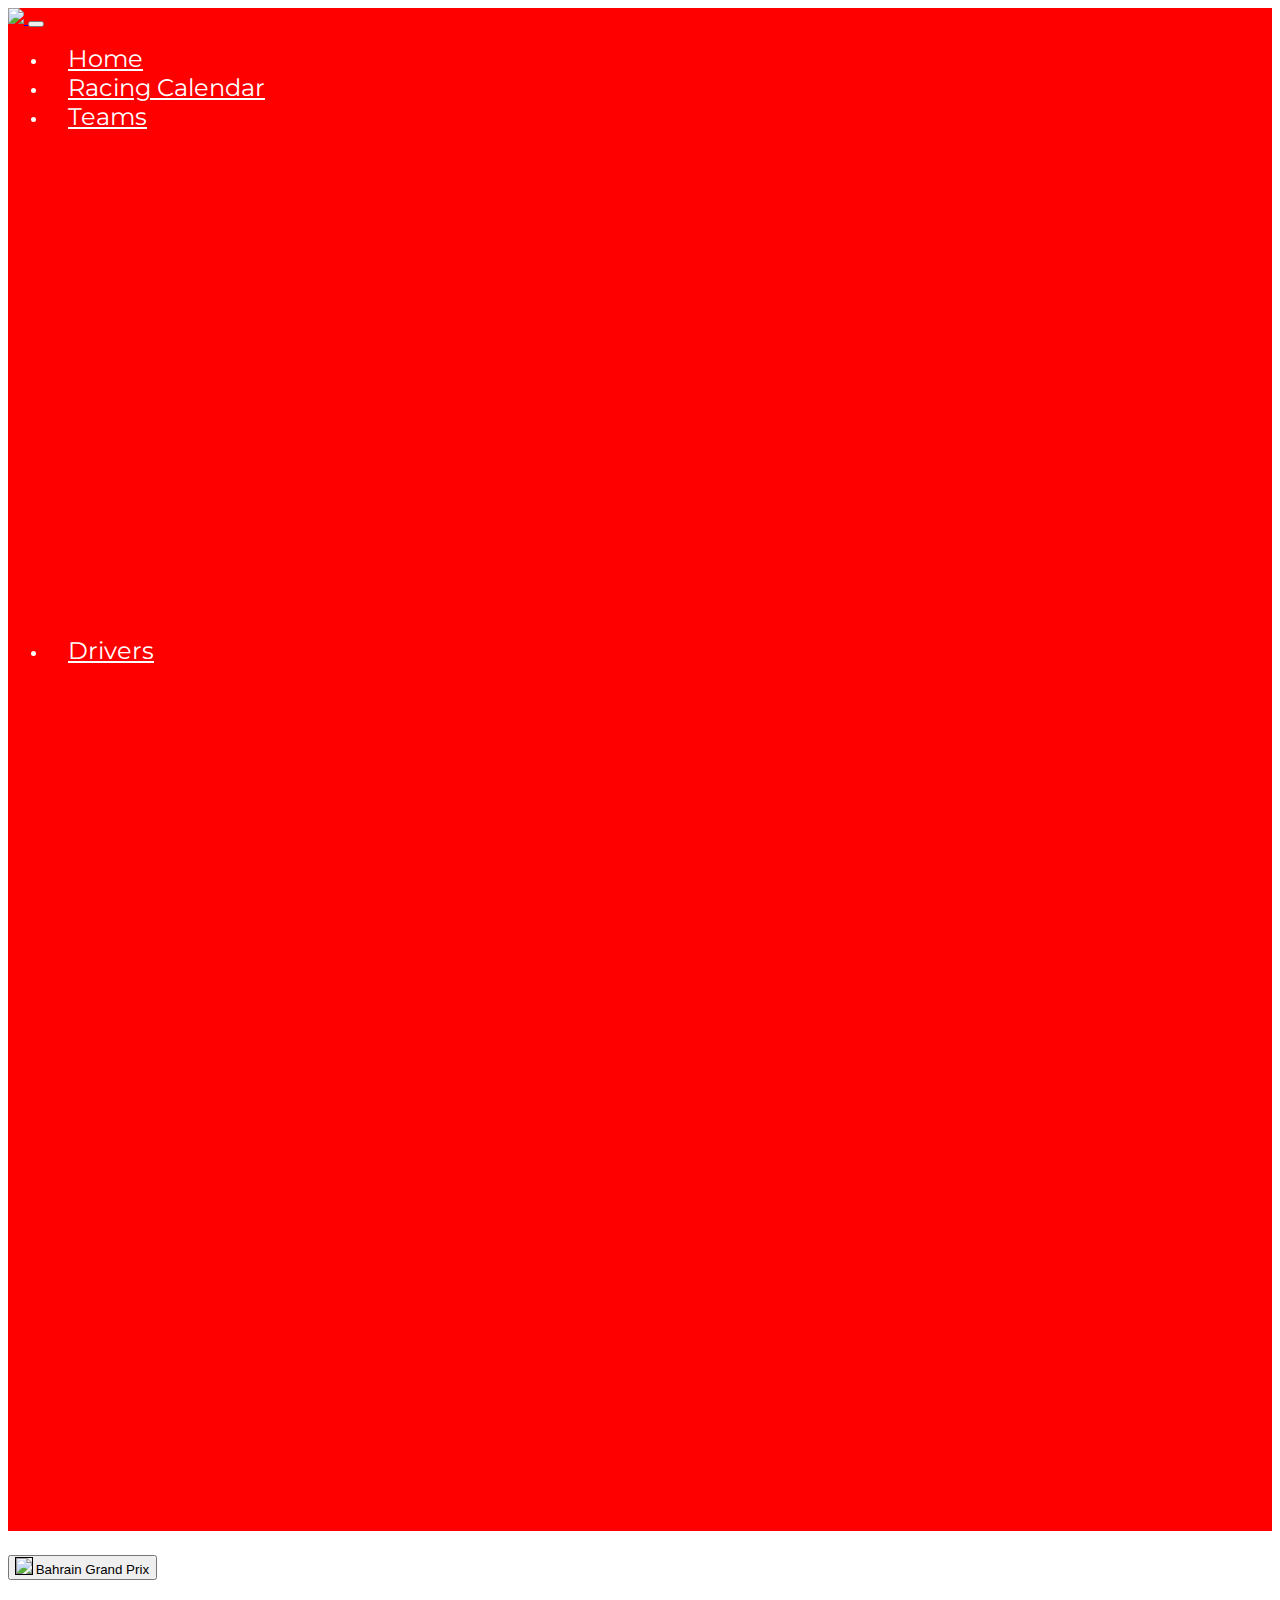
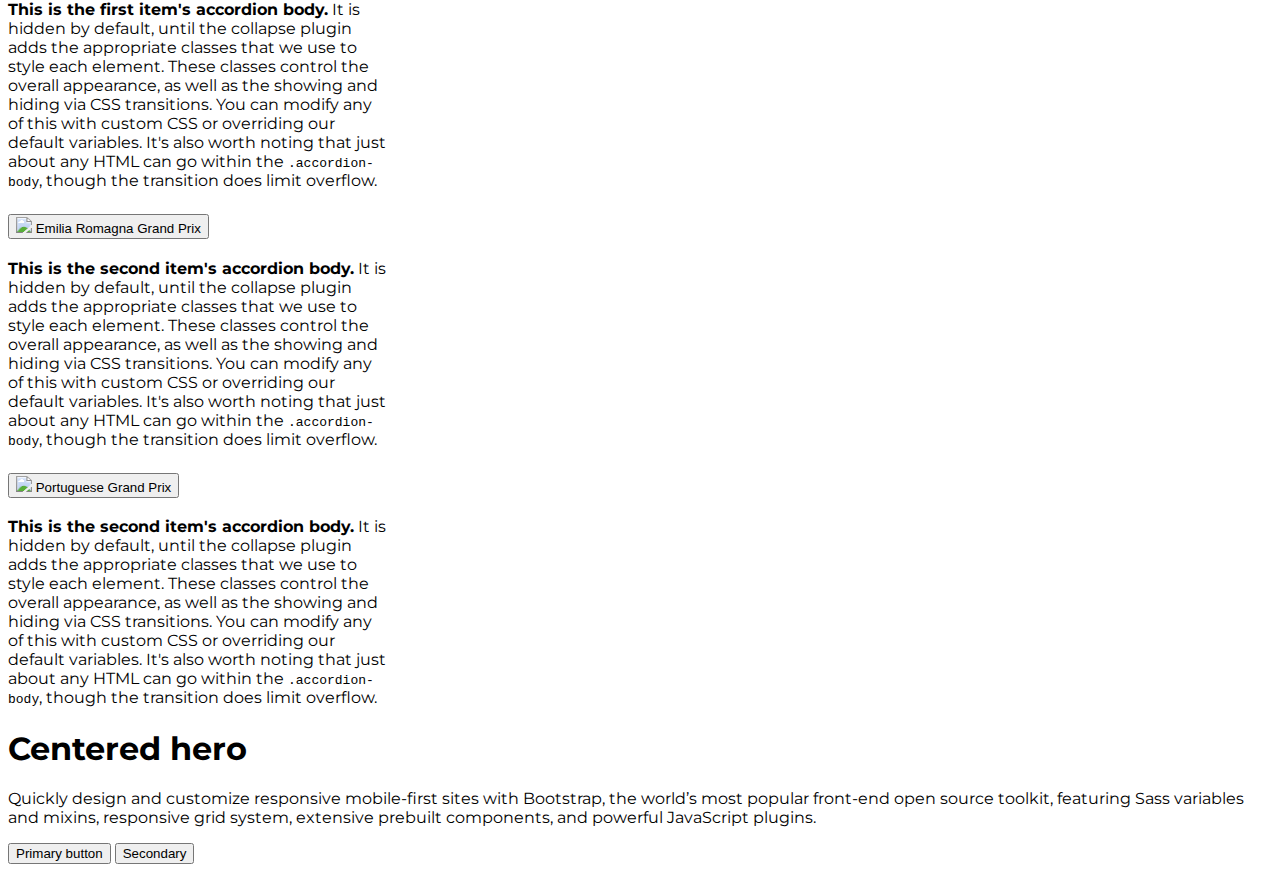
==== index.html @ 0d60bf29 "initial setup" ====
<!DOCTYPE html>
<html lang="en">

<head>
    <!-- Required meta tags -->
    <meta charset="utf-8" />
    <meta name="viewport" content="width=device-width, initial-scale=1" />

    <link rel="stylesheet" href="style.css" />
    <!-- Bootstrap CSS -->
    <link href="https://cdn.jsdelivr.net/npm/bootstrap@5.0.0-beta3/dist/css/bootstrap.min.css" rel="stylesheet"
        integrity="sha384-eOJMYsd53ii+scO/bJGFsiCZc+5NDVN2yr8+0RDqr0Ql0h+rP48ckxlpbzKgwra6" crossorigin="anonymous" />

    <link rel="preconnect" href="https://fonts.gstatic.com">
    <link href="https://fonts.googleapis.com/css2?family=Montserrat:wght@300&display=swap" rel="stylesheet">

    <title>David's F1 Fansite</title>
</head>

<body>
    <nav class="navbar navbar-expand-lg">
        <div class="container-fluid">
            <a class="navbar-brand" href="index.html">
                <img src="https://www.formula1.com/etc/designs/fom-website/images/f1_logo.svg" style="height: 40px" />
            </a>
            <!-- Navbar toggle icon -->
            <button class="navbar-toggler navbar-dark" type="button" data-bs-toggle="collapse"
                data-bs-target="#navbarSupportedContent" aria-controls="navbarSupportedContent" aria-expanded="false"
                aria-label="Toggle navigation">
                <span class="navbar-toggler-icon">
                </span>
            </button>
            <!-- Navbar navigation buttons -->
            <div class="collapse navbar-collapse" id="navbarSupportedContent">
                <ul class="navbar-nav me-auto mb-2 mb-lg-0">
                    <li class="nav-item">
                        <a class="nav-link active" aria-current="page" href="index.html">Home</a>
                    </li>
                    <li class="nav-item">
                        <a class="nav-link" href="calendar.html">Racing Calendar</a>
                    </li>
                    <li class="nav-item dropdown">
                        <a class="nav-link dropdown-toggle" href="#" id="navbarDropdown" role="button"
                            data-bs-toggle="dropdown" aria-expanded="false">
                            Teams
                        </a>
                        <ul class="dropdown-menu" aria-labelledby="navbarDropdown">
                            <li><a class="dropdown-item" style="background-color:aquamarine; font-weight: bold;"
                                    href="#">Mercedes</a></li>
                            <li>
                                <hr class="dropdown-divider">
                            </li>
                            <li><a class="dropdown-item" style="background-color:red; font-weight: bold; color: white;"
                                    href="#">Ferrari</a></li>
                            <li>
                                <hr class="dropdown-divider">
                            </li>
                            <li><a class="dropdown-item" style="background-color:blue; font-weight: bold; color: white;"
                                    href="#">Red Bull</a></li>
                            <li>
                                <hr class="dropdown-divider">
                            </li>
                            <li><a class="dropdown-item"
                                    style="background-color:#004080; font-weight: bold; color: white;"
                                    href="#">AlphaTauri</a></li>
                            <li>
                                <hr class="dropdown-divider">
                            </li>
                            <li><a class="dropdown-item" style="background-color:orange; font-weight: bold;"
                                    href="#">McLaren</a></li>
                            <li>
                                <hr class="dropdown-divider">
                            </li>
                            <li><a class="dropdown-item"
                                    style="background-color:#3f60b9; font-weight: bold; color: white;"
                                    href="#">Alpine</a></li>
                            <li>
                                <hr class="dropdown-divider">
                            </li>
                            <li><a class="dropdown-item" style="background-color:#31acff; font-weight: bold;"
                                    href="#">Williams</a></li>
                            <li>
                                <hr class="dropdown-divider">
                            </li>
                            <li><a class="dropdown-item" style="background-color:#ffffff; font-weight: bold;"
                                    href="#">Haas</a></li>
                            <li>
                                <hr class="dropdown-divider">
                            </li>
                            <li><a class="dropdown-item"
                                    style="background-color:#205020; font-weight: bold; color: white;" href="#">Aston
                                    Martin</a></li>
                            <li>
                                <hr class="dropdown-divider">
                            </li>
                            <li><a class="dropdown-item"
                                    style="background-color:#5f1818; font-weight: bold; color: white;" href="#">Alfa
                                    Romeo</a></li>
                        </ul>
                    </li>
                    <li class="nav-item dropdown">
                        <a class="nav-link dropdown-toggle" href="#" id="navbarDropdown" role="button"
                            data-bs-toggle="dropdown" aria-expanded="false">
                            Drivers
                        </a>
                        <ul class="dropdown-menu" aria-labelledby="navbarDropdown">
                            <li><a class="dropdown-item" style="background-color:aquamarine; font-weight: bold;"
                                    href="#">Lewis Hamilton</a></li>
                            <li>
                            <li><a class="dropdown-item" style="background-color:aquamarine; font-weight: bold;"
                                    href="#">Valtteri Bottas</a></li>
                            <li>
                                <hr class="dropdown-divider">
                            </li>
                            <li><a class="dropdown-item" style="background-color:red; font-weight: bold; color: white;"
                                    href="#">Charles Leclerc</a></li>
                            <li>
                            <li><a class="dropdown-item" style="background-color:red; font-weight: bold; color: white;"
                                    href="#">Carlos Sainz Jr.</a></li>
                            <li>
                                <hr class="dropdown-divider">
                            </li>
                            <li><a class="dropdown-item" style="background-color:blue; font-weight: bold; color: white;"
                                    href="#">Max Verstappen</a></li>
                            <li>
                            <li><a class="dropdown-item" style="background-color:blue; font-weight: bold; color: white;"
                                    href="#">Sergio Perez</a></li>
                            <li>
                                <hr class="dropdown-divider">
                            </li>
                            <li><a class="dropdown-item"
                                    style="background-color:#004080; font-weight: bold; color: white;" href="#">Yuki
                                    Tsunoda</a></li>
                            <li>
                            <li><a class="dropdown-item"
                                    style="background-color:#004080; font-weight: bold; color: white;" href="#">Pierre
                                    Gasly</a></li>
                            <li>
                                <hr class="dropdown-divider">
                            </li>
                            <li><a class="dropdown-item" style="background-color:orange; font-weight: bold;"
                                    href="#">Lando Norris</a></li>
                            <li>
                            <li><a class="dropdown-item" style="background-color:orange; font-weight: bold;"
                                    href="#">Daniel Ricciardo</a></li>
                            <li>
                                <hr class="dropdown-divider">
                            </li>
                            <li><a class="dropdown-item"
                                    style="background-color:#3f60b9; font-weight: bold; color: white;" href="#">Fernando
                                    Alonso</a></li>
                            <li>
                            <li><a class="dropdown-item"
                                    style="background-color:#3f60b9; font-weight: bold; color: white;" href="#">Esteban
                                    Ocon</a></li>
                            <li>
                                <hr class="dropdown-divider">
                            </li>
                            <li><a class="dropdown-item" style="background-color:#31acff; font-weight: bold;"
                                    href="#">George Russell</a></li>
                            <li>
                            <li><a class="dropdown-item" style="background-color:#31acff; font-weight: bold;"
                                    href="#">Nicolas Latifi</a></li>
                            <li>
                                <hr class="dropdown-divider">
                            </li>
                            <li><a class="dropdown-item" style="background-color:#ffffff; font-weight: bold;"
                                    href="#">Mick Schumacher</a></li>
                            <li>
                            <li><a class="dropdown-item" style="background-color:#ffffff; font-weight: bold;"
                                    href="#">Nikita Mazepin</a></li>
                            <li>
                                <hr class="dropdown-divider">
                            </li>
                            <li><a class="dropdown-item"
                                    style="background-color:#205020; font-weight: bold; color: white;"
                                    href="#">Sebastian Vettel</a></li>
                            <li>
                            <li><a class="dropdown-item"
                                    style="background-color:#205020; font-weight: bold; color: white;" href="#">Lance
                                    Stroll</a></li>
                            <li>
                                <hr class="dropdown-divider">
                            </li>
                            <li><a class="dropdown-item"
                                    style="background-color:#5f1818; font-weight: bold; color: white;" href="#">Kimi
                                    Raikkonen</a></li>
                            <li><a class="dropdown-item"
                                    style="background-color:#5f1818; font-weight: bold; color: white;" href="#">Antonio
                                    Giovinazzi</a></li>
                        </ul>
                    </li>
                </ul>
            </div>
        </div>
    </nav>

    <div class="px-4 py-5 my-5 text-center">
        <div class="container-sm" style="width: 30%;">
            <div class="accordion" id="accordionExample">
                <div class="accordion-item">
                    <h2 class="accordion-header" id="headingOne">
                        <button class="accordion-button" type="button" data-bs-toggle="collapse"
                            data-bs-target="#collapseOne" aria-expanded="true" aria-controls="collapseOne">
                            <img src="https://cdn-1.motorsport.com/static/img/cf/bh-2.svg"
                                style="height: 30px; outline: black solid 1px;">
                            Bahrain Grand Prix
                        </button>
                    </h2>
                    <div id="collapseOne" class="accordion-collapse collapse show" aria-labelledby="headingOne"
                        data-bs-parent="#accordionExample">
                        <div class="accordion-body">
                            <strong>This is the first item's accordion body.</strong> It is hidden by default, until the
                            collapse plugin adds the appropriate classes that we use to style each element. These
                            classes control the overall appearance, as well as the showing and hiding via CSS
                            transitions. You can modify any of this with custom CSS or overriding our default variables.
                            It's also worth noting that just about any HTML can go within the
                            <code>.accordion-body</code>, though the transition does limit overflow.
                        </div>
                    </div>
                </div>
                <div class="accordion-item">
                    <h2 class="accordion-header" id="headingTwo">
                        <button class="accordion-button collapsed" type="button" data-bs-toggle="collapse"
                            data-bs-target="#collapseTwo" aria-expanded="false" aria-controls="collapseTwo">
                            <img src="https://cdn-1.motorsport.com/static/img/cf/it-2.svg" style="height: 30px;">
                            Emilia Romagna Grand Prix
                        </button>
                    </h2>
                    <div id="collapseTwo" class="accordion-collapse collapse" aria-labelledby="headingTwo"
                        data-bs-parent="#accordionExample">
                        <div class="accordion-body">
                            <strong>This is the second item's accordion body.</strong> It is hidden by default, until
                            the collapse plugin adds the appropriate classes that we use to style each element. These
                            classes control the overall appearance, as well as the showing and hiding via CSS
                            transitions. You can modify any of this with custom CSS or overriding our default variables.
                            It's also worth noting that just about any HTML can go within the
                            <code>.accordion-body</code>, though the transition does limit overflow.
                        </div>
                    </div>
                </div>
                <div class="accordion-item">
                    <h2 class="accordion-header" id="headingThree">
                        <button class="accordion-button collapsed" type="button" data-bs-toggle="collapse"
                            data-bs-target="#collapseThree" aria-expanded="false" aria-controls="collapseThree">
                            <img src="https://cdn-1.motorsport.com/static/img/cf/pt-2.svg" style="height: 30px;">
                            Portuguese Grand Prix
                        </button>
                    </h2>
                    <div id="collapseThree" class="accordion-collapse collapse" aria-labelledby="headingThree"
                        data-bs-parent="#accordionExample">
                        <div class="accordion-body">
                            <strong>This is the second item's accordion body.</strong> It is hidden by default, until
                            the collapse plugin adds the appropriate classes that we use to style each element. These
                            classes control the overall appearance, as well as the showing and hiding via CSS
                            transitions. You can modify any of this with custom CSS or overriding our default variables.
                            It's also worth noting that just about any HTML can go within the
                            <code>.accordion-body</code>, though the transition does limit overflow.
                        </div>
                    </div>
                </div>
                
            </div>
        </div>

        <h1 class="display-5 fw-bold">Centered hero</h1>
        <div class="col-lg-6 mx-auto">
            <p class="lead mb-4">Quickly design and customize responsive mobile-first sites with Bootstrap, the world’s
                most popular front-end open source toolkit, featuring Sass variables and mixins, responsive grid system,
                extensive prebuilt components, and powerful JavaScript plugins.</p>
            <div class="d-grid gap-2 d-sm-flex justify-content-sm-center">
                <button type="button" class="btn btn-primary btn-lg px-4 me-sm-3">Primary button</button>
                <button type="button" class="btn btn-outline-secondary btn-lg px-4">Secondary</button>
            </div>
        </div>
    </div>





    <script src="https://cdn.jsdelivr.net/npm/bootstrap@5.0.0-beta3/dist/js/bootstrap.bundle.min.js"
        integrity="sha384-JEW9xMcG8R+pH31jmWH6WWP0WintQrMb4s7ZOdauHnUtxwoG2vI5DkLtS3qm9Ekf" crossorigin="anonymous">
    </script>
</body>

</html>
---- style.css ----
.navbar {
    background-color: red;
    color: white;
    margin: auto;
    font-family: 'Montserrat', sans-serif;
    
}

.nav-link:hover {
    color: black;
}

.nav-link {
    color: white;
    font-size: x-large;
    margin-left: 20px;
}

body {
    font-family: 'Montserrat', sans-serif;
}

.card, .card-text, .card-body {
    font-weight: bold;
    font-family: 'Montserrat', sans-serif;
    text-align: center;
    margin-bottom: 5px;

}

.navbar-nav > li > .dropdown-menu {
    margin-top: 0;
    border-top-left-radius: 0;
    border-top-right-radius: 0;
    display: block;
    transform: scale(0);
    transition: ease-out 0.3s;
}
.dropdown:hover .dropdown-menu {
    transform: scale(1);
}
.dropdown-menu1
{
	border:none;
	display: block;
  transform: scale(1)!important;
	height: 0px;
	overflow: hidden;
	padding: 0px;
	top: 180px;
	transition: all .3s;
}
.dropdown:hover .dropdown-menu1
{
	display: block;
	top: 100%;
	height: inherit;
}
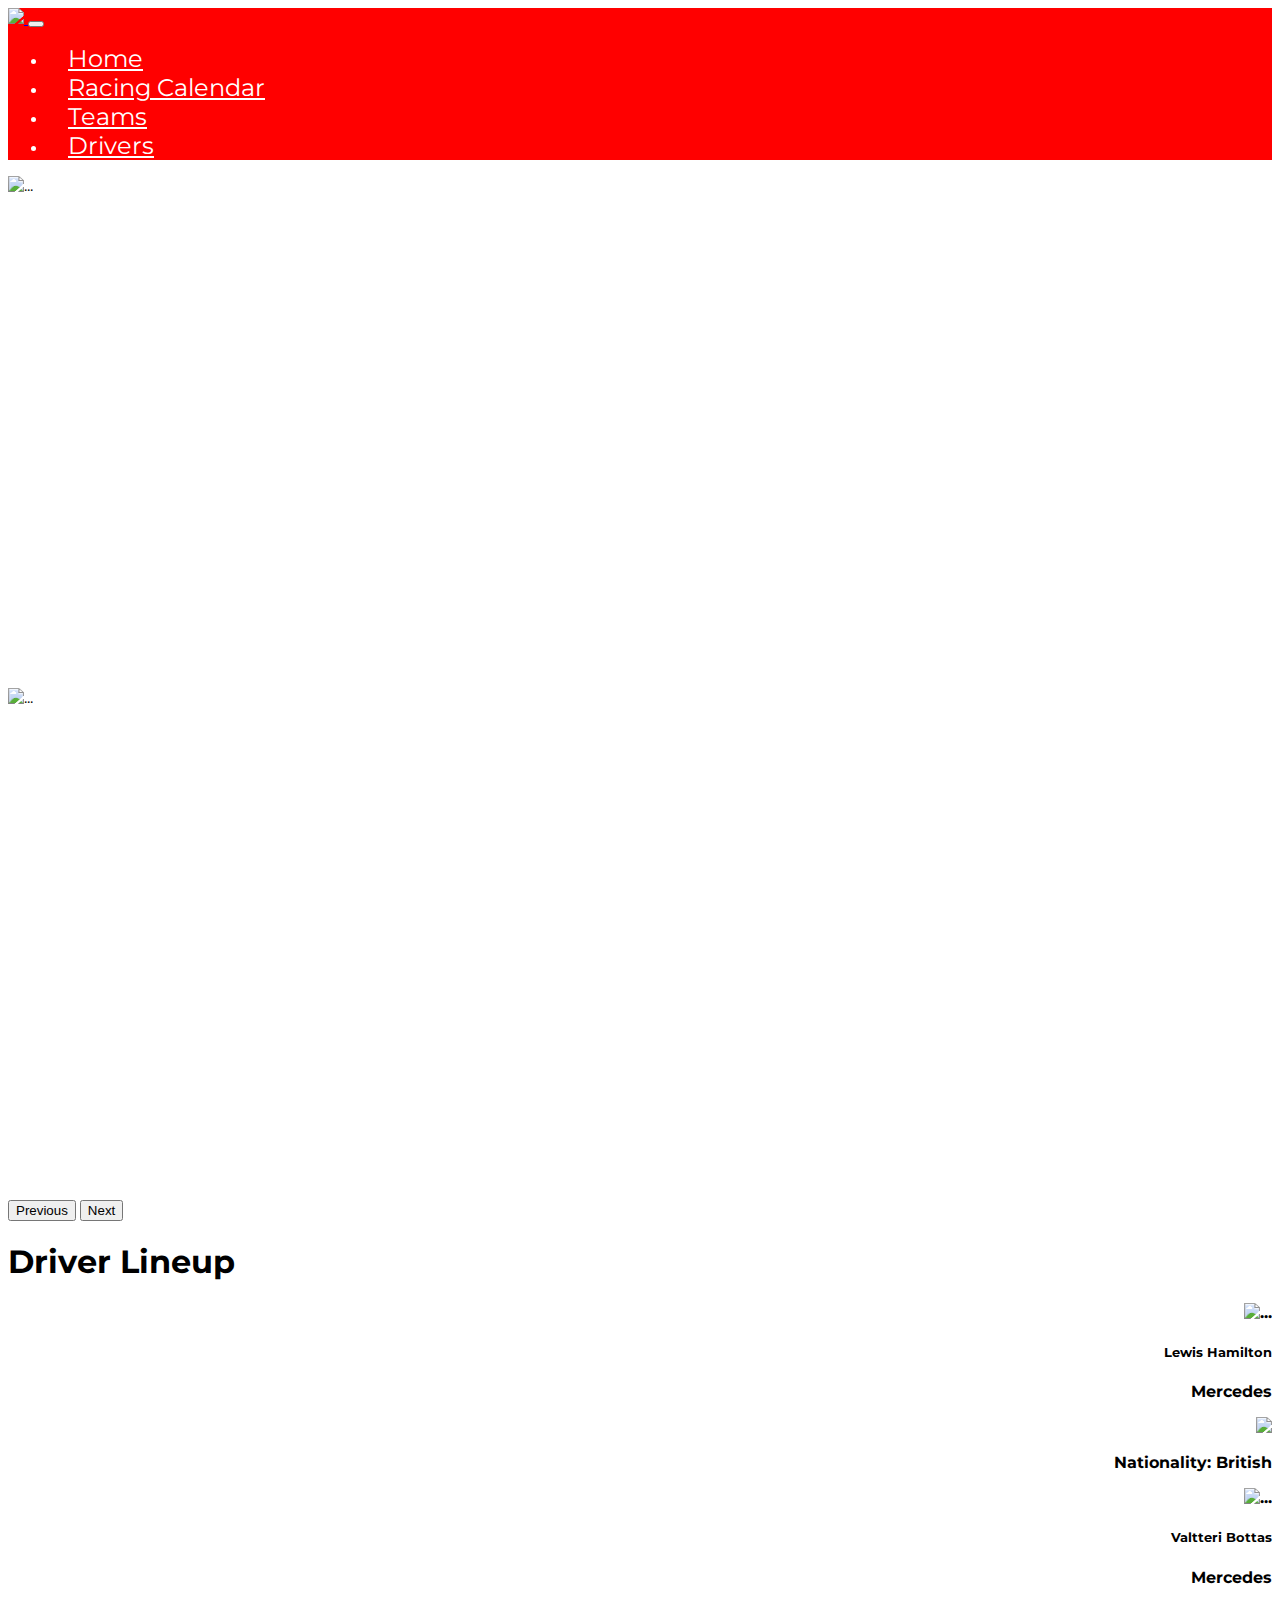
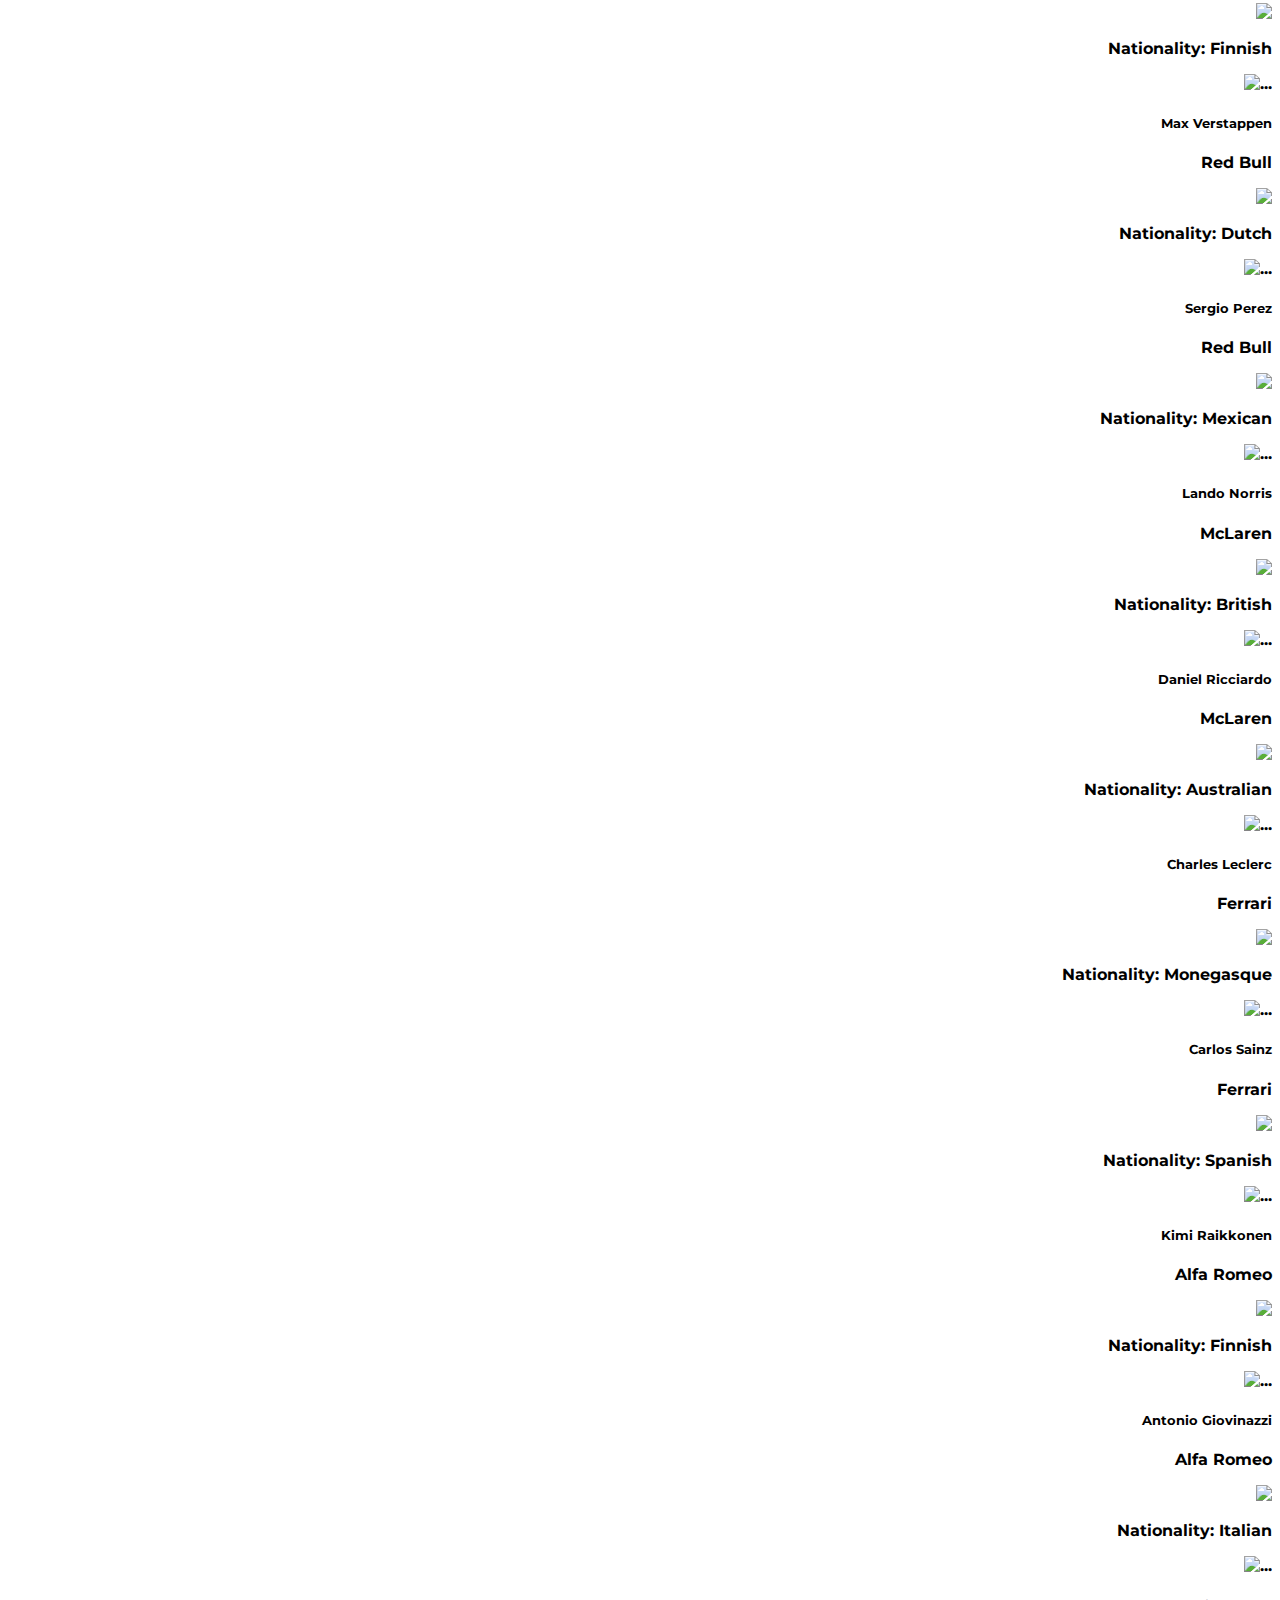
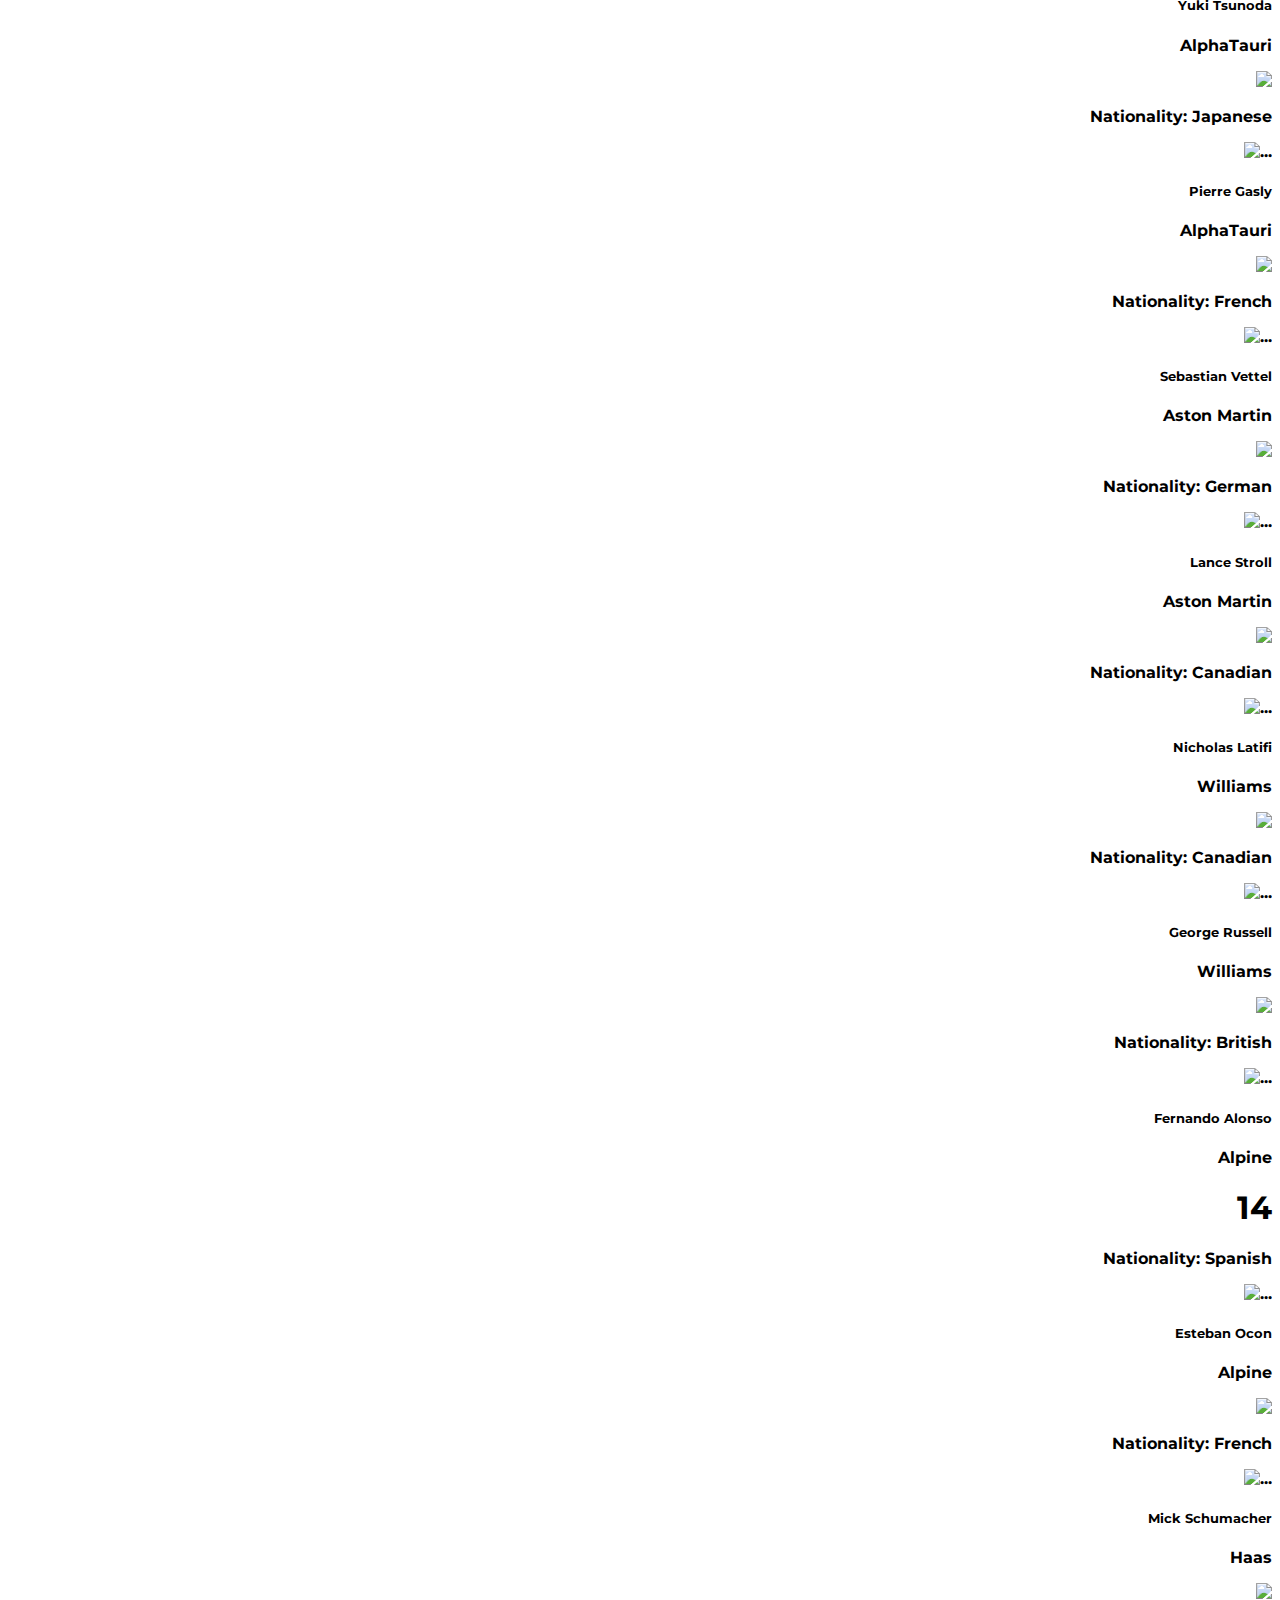
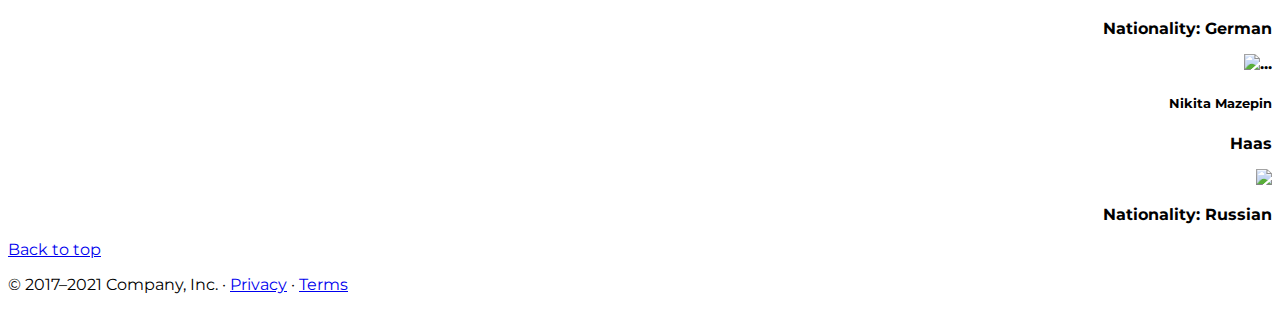
==== commit 1c7946be: "drivers added" ====
--- a/index.html
+++ b/index.html
@@ -47,52 +47,34 @@
                         <ul class="dropdown-menu" aria-labelledby="navbarDropdown">
                             <li><a class="dropdown-item" style="background-color:aquamarine; font-weight: bold;"
                                     href="#">Mercedes</a></li>
-                            <li>
-                                <hr class="dropdown-divider">
-                            </li>
+
                             <li><a class="dropdown-item" style="background-color:red; font-weight: bold; color: white;"
                                     href="#">Ferrari</a></li>
-                            <li>
-                                <hr class="dropdown-divider">
-                            </li>
+
                             <li><a class="dropdown-item" style="background-color:blue; font-weight: bold; color: white;"
                                     href="#">Red Bull</a></li>
-                            <li>
-                                <hr class="dropdown-divider">
-                            </li>
+
                             <li><a class="dropdown-item"
                                     style="background-color:#004080; font-weight: bold; color: white;"
                                     href="#">AlphaTauri</a></li>
-                            <li>
-                                <hr class="dropdown-divider">
-                            </li>
+
                             <li><a class="dropdown-item" style="background-color:orange; font-weight: bold;"
                                     href="#">McLaren</a></li>
-                            <li>
-                                <hr class="dropdown-divider">
-                            </li>
+
                             <li><a class="dropdown-item"
                                     style="background-color:#3f60b9; font-weight: bold; color: white;"
                                     href="#">Alpine</a></li>
-                            <li>
-                                <hr class="dropdown-divider">
-                            </li>
+
                             <li><a class="dropdown-item" style="background-color:#31acff; font-weight: bold;"
                                     href="#">Williams</a></li>
-                            <li>
-                                <hr class="dropdown-divider">
-                            </li>
+
                             <li><a class="dropdown-item" style="background-color:#ffffff; font-weight: bold;"
                                     href="#">Haas</a></li>
-                            <li>
-                                <hr class="dropdown-divider">
-                            </li>
+
                             <li><a class="dropdown-item"
                                     style="background-color:#205020; font-weight: bold; color: white;" href="#">Aston
                                     Martin</a></li>
-                            <li>
-                                <hr class="dropdown-divider">
-                            </li>
+
                             <li><a class="dropdown-item"
                                     style="background-color:#5f1818; font-weight: bold; color: white;" href="#">Alfa
                                     Romeo</a></li>
@@ -109,25 +91,19 @@
                             <li>
                             <li><a class="dropdown-item" style="background-color:aquamarine; font-weight: bold;"
                                     href="#">Valtteri Bottas</a></li>
-                            <li>
-                                <hr class="dropdown-divider">
-                            </li>
+
                             <li><a class="dropdown-item" style="background-color:red; font-weight: bold; color: white;"
                                     href="#">Charles Leclerc</a></li>
                             <li>
                             <li><a class="dropdown-item" style="background-color:red; font-weight: bold; color: white;"
                                     href="#">Carlos Sainz Jr.</a></li>
-                            <li>
-                                <hr class="dropdown-divider">
-                            </li>
+
                             <li><a class="dropdown-item" style="background-color:blue; font-weight: bold; color: white;"
                                     href="#">Max Verstappen</a></li>
                             <li>
                             <li><a class="dropdown-item" style="background-color:blue; font-weight: bold; color: white;"
                                     href="#">Sergio Perez</a></li>
-                            <li>
-                                <hr class="dropdown-divider">
-                            </li>
+
                             <li><a class="dropdown-item"
                                     style="background-color:#004080; font-weight: bold; color: white;" href="#">Yuki
                                     Tsunoda</a></li>
@@ -135,17 +111,13 @@
                             <li><a class="dropdown-item"
                                     style="background-color:#004080; font-weight: bold; color: white;" href="#">Pierre
                                     Gasly</a></li>
-                            <li>
-                                <hr class="dropdown-divider">
-                            </li>
+
                             <li><a class="dropdown-item" style="background-color:orange; font-weight: bold;"
                                     href="#">Lando Norris</a></li>
                             <li>
                             <li><a class="dropdown-item" style="background-color:orange; font-weight: bold;"
                                     href="#">Daniel Ricciardo</a></li>
-                            <li>
-                                <hr class="dropdown-divider">
-                            </li>
+
                             <li><a class="dropdown-item"
                                     style="background-color:#3f60b9; font-weight: bold; color: white;" href="#">Fernando
                                     Alonso</a></li>
@@ -153,25 +125,19 @@
                             <li><a class="dropdown-item"
                                     style="background-color:#3f60b9; font-weight: bold; color: white;" href="#">Esteban
                                     Ocon</a></li>
-                            <li>
-                                <hr class="dropdown-divider">
-                            </li>
+
                             <li><a class="dropdown-item" style="background-color:#31acff; font-weight: bold;"
                                     href="#">George Russell</a></li>
                             <li>
                             <li><a class="dropdown-item" style="background-color:#31acff; font-weight: bold;"
                                     href="#">Nicolas Latifi</a></li>
-                            <li>
-                                <hr class="dropdown-divider">
-                            </li>
+
                             <li><a class="dropdown-item" style="background-color:#ffffff; font-weight: bold;"
                                     href="#">Mick Schumacher</a></li>
                             <li>
                             <li><a class="dropdown-item" style="background-color:#ffffff; font-weight: bold;"
                                     href="#">Nikita Mazepin</a></li>
-                            <li>
-                                <hr class="dropdown-divider">
-                            </li>
+
                             <li><a class="dropdown-item"
                                     style="background-color:#205020; font-weight: bold; color: white;"
                                     href="#">Sebastian Vettel</a></li>
@@ -179,9 +145,7 @@
                             <li><a class="dropdown-item"
                                     style="background-color:#205020; font-weight: bold; color: white;" href="#">Lance
                                     Stroll</a></li>
-                            <li>
-                                <hr class="dropdown-divider">
-                            </li>
+
                             <li><a class="dropdown-item"
                                     style="background-color:#5f1818; font-weight: bold; color: white;" href="#">Kimi
                                     Raikkonen</a></li>
@@ -195,89 +159,348 @@
         </div>
     </nav>
 
-    <div class="px-4 py-5 my-5 text-center">
-        <div class="container-sm" style="width: 30%;">
-            <div class="accordion" id="accordionExample">
-                <div class="accordion-item">
-                    <h2 class="accordion-header" id="headingOne">
-                        <button class="accordion-button" type="button" data-bs-toggle="collapse"
-                            data-bs-target="#collapseOne" aria-expanded="true" aria-controls="collapseOne">
-                            <img src="https://cdn-1.motorsport.com/static/img/cf/bh-2.svg"
-                                style="height: 30px; outline: black solid 1px;">
-                            Bahrain Grand Prix
-                        </button>
-                    </h2>
-                    <div id="collapseOne" class="accordion-collapse collapse show" aria-labelledby="headingOne"
-                        data-bs-parent="#accordionExample">
-                        <div class="accordion-body">
-                            <strong>This is the first item's accordion body.</strong> It is hidden by default, until the
-                            collapse plugin adds the appropriate classes that we use to style each element. These
-                            classes control the overall appearance, as well as the showing and hiding via CSS
-                            transitions. You can modify any of this with custom CSS or overriding our default variables.
-                            It's also worth noting that just about any HTML can go within the
-                            <code>.accordion-body</code>, though the transition does limit overflow.
-                        </div>
-                    </div>
-                </div>
-                <div class="accordion-item">
-                    <h2 class="accordion-header" id="headingTwo">
-                        <button class="accordion-button collapsed" type="button" data-bs-toggle="collapse"
-                            data-bs-target="#collapseTwo" aria-expanded="false" aria-controls="collapseTwo">
-                            <img src="https://cdn-1.motorsport.com/static/img/cf/it-2.svg" style="height: 30px;">
-                            Emilia Romagna Grand Prix
-                        </button>
-                    </h2>
-                    <div id="collapseTwo" class="accordion-collapse collapse" aria-labelledby="headingTwo"
-                        data-bs-parent="#accordionExample">
-                        <div class="accordion-body">
-                            <strong>This is the second item's accordion body.</strong> It is hidden by default, until
-                            the collapse plugin adds the appropriate classes that we use to style each element. These
-                            classes control the overall appearance, as well as the showing and hiding via CSS
-                            transitions. You can modify any of this with custom CSS or overriding our default variables.
-                            It's also worth noting that just about any HTML can go within the
-                            <code>.accordion-body</code>, though the transition does limit overflow.
-                        </div>
-                    </div>
-                </div>
-                <div class="accordion-item">
-                    <h2 class="accordion-header" id="headingThree">
-                        <button class="accordion-button collapsed" type="button" data-bs-toggle="collapse"
-                            data-bs-target="#collapseThree" aria-expanded="false" aria-controls="collapseThree">
-                            <img src="https://cdn-1.motorsport.com/static/img/cf/pt-2.svg" style="height: 30px;">
-                            Portuguese Grand Prix
-                        </button>
-                    </h2>
-                    <div id="collapseThree" class="accordion-collapse collapse" aria-labelledby="headingThree"
-                        data-bs-parent="#accordionExample">
-                        <div class="accordion-body">
-                            <strong>This is the second item's accordion body.</strong> It is hidden by default, until
-                            the collapse plugin adds the appropriate classes that we use to style each element. These
-                            classes control the overall appearance, as well as the showing and hiding via CSS
-                            transitions. You can modify any of this with custom CSS or overriding our default variables.
-                            It's also worth noting that just about any HTML can go within the
-                            <code>.accordion-body</code>, though the transition does limit overflow.
-                        </div>
-                    </div>
-                </div>
-                
-            </div>
-        </div>
-
-        <h1 class="display-5 fw-bold">Centered hero</h1>
-        <div class="col-lg-6 mx-auto">
-            <p class="lead mb-4">Quickly design and customize responsive mobile-first sites with Bootstrap, the world’s
-                most popular front-end open source toolkit, featuring Sass variables and mixins, responsive grid system,
-                extensive prebuilt components, and powerful JavaScript plugins.</p>
-            <div class="d-grid gap-2 d-sm-flex justify-content-sm-center">
-                <button type="button" class="btn btn-primary btn-lg px-4 me-sm-3">Primary button</button>
-                <button type="button" class="btn btn-outline-secondary btn-lg px-4">Secondary</button>
-            </div>
-        </div>
+    <div id="carouselMain" class="carousel slide" data-bs-ride="carousel">
+        <div class="carousel-inner">
+            <div class="carousel-item active">
+                <img src="https://www.formula1.com/content/dam/fom-website/sutton/2020/Testing/BarcelonaTestOne/DayOne/1207274175.jpg.transform/9col/image.jpg"
+                    class="d-block w-100" alt="...">
+            </div>
+            <div class="carousel-item">
+                <img src="https://www.racefans.net/wp-content/uploads/2021/03/racefansdotnet-21-03-12-06-11-52-1-1.jpg"
+                    class="d-block w-100" style="margin-top: -400px" alt="...">
+            </div>
+        </div>
+        <button class="carousel-control-prev" type="button" data-bs-target="#carouselMain" data-bs-slide="prev">
+            <span class="carousel-control-prev-icon" aria-hidden="true"></span>
+            <span class="visually-hidden">Previous</span>
+        </button>
+        <button class="carousel-control-next" type="button" data-bs-target="#carouselMain" data-bs-slide="next">
+            <span class="carousel-control-next-icon" aria-hidden="true"></span>
+            <span class="visually-hidden">Next</span>
+        </button>
     </div>
 
-
-
-
+    <div class="container-sm text-center">
+        <h1>
+            Driver Lineup
+        </h1>
+    </div>
+
+
+    <div class="container-fluid">
+        <div class="row row-cols-2">
+            <div class="col-sm">
+                <div class="card bg-dark text-white">
+                    <img src="https://www.formula1.com/content/dam/fom-website/drivers/L/LEWHAM01_Lewis_Hamilton/lewham01.png.transform/2col-retina/image.png"
+                        class="card-img" alt="..." style="max-width: 250px;">
+                    <div class="card-img-overlay">
+                        <h5 class="card-title">Lewis Hamilton</h5>
+                        <p>Mercedes</p>
+                        <img src="https://www.formula1.com/content/dam/fom-website/2018-redesign-assets/drivers/number-logos/LEWHAM01.png.transform/2col-retina/image.png"
+                            style="height: 70px;">
+                        <p>Nationality: British</p>
+                    </div>
+                </div>
+            </div>
+            <div class="col-sm">
+                <div class="card bg-dark text-white">
+                    <img src="https://www.formula1.com/content/dam/fom-website/drivers/V/VALBOT01_Valtteri_Bottas/valbot01.png.transform/2col-retina/image.png"
+                        class="card-img" alt="..." style="max-width: 250px;">
+                    <div class="card-img-overlay">
+                        <h5 class="card-title">Valtteri Bottas</h5>
+                        <p>Mercedes</p>
+                        <img src="https://www.formula1.com/content/dam/fom-website/2018-redesign-assets/drivers/number-logos/VALBOT01.png.transform/2col-retina/image.png"
+                            style="height: 70px;">
+                        <p>Nationality: Finnish</p>
+                    </div>
+                </div>
+            </div>
+        </div>
+
+        <div class="row row-cols-2">
+            <div class="col-sm">
+                <div class="card bg-dark text-white">
+                    <img src="https://www.formula1.com/content/dam/fom-website/drivers/M/MAXVER01_Max_Verstappen/maxver01.png.transform/2col-retina/image.png"
+                        class="card-img" alt="..." style="max-width: 250px;">
+                    <div class="card-img-overlay">
+                        <h5 class="card-title">Max Verstappen</h5>
+                        <p>Red Bull</p>
+                        <img src="https://www.formula1.com/content/dam/fom-website/2018-redesign-assets/drivers/number-logos/MAXVER01.png.transform/2col-retina/image.png"
+                            style="height: 70px;">
+                        <p>Nationality: Dutch</p>
+                    </div>
+                </div>
+            </div>
+            <div class="col-sm">
+                <div class="card bg-dark text-white">
+                    <img src="https://www.formula1.com/content/dam/fom-website/drivers/S/SERPER01_Sergio_Perez/serper01.png.transform/2col-retina/image.png"
+                        class="card-img" alt="..." style="max-width: 250px;">
+                    <div class="card-img-overlay">
+                        <h5 class="card-title">Sergio Perez</h5>
+                        <p>Red Bull</p>
+                        <img src="https://www.formula1.com/content/dam/fom-website/2018-redesign-assets/drivers/number-logos/SERPER01.png.transform/2col-retina/image.png"
+                            style="height: 70px;">
+                        <p>Nationality: Mexican</p>
+                    </div>
+                </div>
+            </div>
+        </div>
+
+        <div class="row row-cols-2">
+            <div class="col-sm">
+                <div class="card bg-dark text-white">
+                    <img src="https://www.formula1.com/content/dam/fom-website/drivers/L/LANNOR01_Lando_Norris/lannor01.png.transform/2col-retina/image.png"
+                        class="card-img" alt="..." style="max-width: 250px;">
+                    <div class="card-img-overlay">
+                        <h5 class="card-title">Lando Norris</h5>
+                        <p>McLaren</p>
+                        <img src="https://www.formula1.com/content/dam/fom-website/2018-redesign-assets/drivers/number-logos/LANNOR01.png.transform/2col-retina/image.png"
+                            style="height: 70px;">
+                        <p>Nationality: British</p>
+                    </div>
+                </div>
+            </div>
+            <div class="col-sm">
+                <div class="card bg-dark text-white">
+                    <img src="https://www.formula1.com/content/dam/fom-website/drivers/D/DANRIC01_Daniel_Ricciardo/danric01.png.transform/2col-retina/image.png"
+                        class="card-img" alt="..." style="max-width: 250px;">
+                    <div class="card-img-overlay">
+                        <h5 class="card-title">Daniel Ricciardo</h5>
+                        <p>McLaren</p>
+                        <img src="https://www.formula1.com/content/dam/fom-website/2018-redesign-assets/drivers/number-logos/DANRIC01.png.transform/2col-retina/image.png"
+                            style="height: 70px;">
+                        <p>Nationality: Australian</p>
+                    </div>
+                </div>
+        </div>
+        </div>
+        
+            
+        <div class="row row-cols-2">
+            <div class="col-sm">
+                <div class="card bg-dark text-white">
+                    <img src="https://www.formula1.com/content/dam/fom-website/drivers/C/CHALEC01_Charles_Leclerc/chalec01.png.transform/2col-retina/image.png"
+                        class="card-img" alt="..." style="max-width: 250px;">
+                    <div class="card-img-overlay">
+                        <h5 class="card-title">Charles Leclerc</h5>
+                        <p>Ferrari</p>
+                        <img src="https://www.formula1.com/content/dam/fom-website/2018-redesign-assets/drivers/number-logos/CHALEC01.png.transform/2col-retina/image.png"
+                            style="height: 70px;">
+                        <p>Nationality: Monegasque</p>
+                    </div>
+                </div>
+            </div>
+            <div class="col-sm">
+                <div class="card bg-dark text-white">
+                    <img src="https://www.formula1.com/content/dam/fom-website/drivers/C/CARSAI01_Carlos_Sainz/carsai01.png.transform/2col-retina/image.png"
+                        class="card-img" alt="..." style="max-width: 250px;">
+                    <div class="card-img-overlay">
+                        <h5 class="card-title">Carlos Sainz</h5>
+                        <p>Ferrari</p>
+                        <img src="https://www.formula1.com/content/dam/fom-website/2018-redesign-assets/drivers/number-logos/CARSAI01.png.transform/2col-retina/image.png"
+                            style="height: 70px;">
+                        <p>Nationality: Spanish</p>
+                    </div>
+                </div>
+            </div>
+        </div>
+        <div class="row row-cols-2">
+            <div class="col-sm">
+                <div class="card bg-dark text-white">
+                    <img src="https://www.formula1.com/content/dam/fom-website/drivers/K/KIMRAI01_Kimi_R%C3%A4ikk%C3%B6nen/kimrai01.png.transform/2col-retina/image.png"
+                        class="card-img" alt="..." style="max-width: 250px;">
+                    <div class="card-img-overlay">
+                        <h5 class="card-title">Kimi Raikkonen</h5>
+                        <p>Alfa Romeo</p>
+                        <img src="https://www.formula1.com/content/dam/fom-website/2018-redesign-assets/drivers/number-logos/KIMRAI01.png.transform/2col-retina/image.png"
+                            style="height: 70px;">
+                        <p>Nationality: Finnish</p>
+                    </div>
+                </div>
+            </div>
+            <div class="col-sm">
+                <div class="card bg-dark text-white">
+                    <img src="https://www.formula1.com/content/dam/fom-website/drivers/A/ANTGIO01_Antonio_Giovinazzi/antgio01.png.transform/2col-retina/image.png"
+                        class="card-img" alt="..." style="max-width: 250px;">
+                    <div class="card-img-overlay">
+                        <h5 class="card-title">Antonio Giovinazzi</h5>
+                        <p>Alfa Romeo</p>
+                        <img src="https://www.formula1.com/content/dam/fom-website/2018-redesign-assets/drivers/number-logos/ANTGIO01.png.transform/2col-retina/image.png"
+                            style="height: 70px;">
+                        <p>Nationality: Italian</p>
+                    </div>
+                </div>
+            </div>
+        </div>
+        <div class="row row-cols-2">
+            <div class="col-sm">
+                <div class="card bg-dark text-white">
+                    <img src="https://www.formula1.com/content/dam/fom-website/drivers/Y/YUKTSU01_Yuki_Tsunoda/yuktsu01.png.transform/2col-retina/image.png"
+                        class="card-img" alt="..." style="max-width: 250px;">
+                    <div class="card-img-overlay">
+                        <h5 class="card-title">Yuki Tsunoda</h5>
+                        <p>AlphaTauri</p>
+                        <img src="https://www.formula1.com/content/dam/fom-website/2018-redesign-assets/drivers/number-logos/YUKTSU01.png.transform/2col-retina/image.png"
+                            style="height: 70px;">
+                        <p>Nationality: Japanese</p>
+                    </div>
+                </div>
+            </div>
+            <div class="col-sm">
+                <div class="card bg-dark text-white">
+                    <img src="https://www.formula1.com/content/dam/fom-website/drivers/P/PIEGAS01_Pierre_Gasly/piegas01.png.transform/2col-retina/image.png"
+                        class="card-img" alt="..." style="max-width: 250px;">
+                    <div class="card-img-overlay">
+                        <h5 class="card-title">Pierre Gasly</h5>
+                        <p>AlphaTauri</p>
+                        <img src="https://www.formula1.com/content/dam/fom-website/2018-redesign-assets/drivers/number-logos/PIEGAS01.png.transform/2col-retina/image.png"
+                            style="height: 70px;">
+                        <p>Nationality: French</p>
+                    </div>
+                </div>
+            </div>
+        </div>
+        <div class="row row-cols-2">
+            <div class="col-sm">
+                <div class="card bg-dark text-white">
+                    <img src="https://www.formula1.com/content/dam/fom-website/drivers/S/SEBVET01_Sebastian_Vettel/sebvet01.png.transform/2col-retina/image.png"
+                        class="card-img" alt="..." style="max-width: 250px;">
+                    <div class="card-img-overlay">
+                        <h5 class="card-title">Sebastian Vettel</h5>
+                        <p>Aston Martin</p>
+                        <img src="https://www.formula1.com/content/dam/fom-website/2018-redesign-assets/drivers/number-logos/SEBVET01.png.transform/2col-retina/image.png"
+                            style="height: 70px;">
+                        <p>Nationality: German</p>
+                    </div>
+                </div>
+            </div>
+            <div class="col-sm">
+                <div class="card bg-dark text-white">
+                    <img src="https://www.formula1.com/content/dam/fom-website/drivers/L/LANSTR01_Lance_Stroll/lanstr01.png.transform/2col-retina/image.png"
+                        class="card-img" alt="..." style="max-width: 250px;">
+                    <div class="card-img-overlay">
+                        <h5 class="card-title">Lance Stroll</h5>
+                        <p>Aston Martin</p>
+                        <img src="https://www.formula1.com/content/dam/fom-website/2018-redesign-assets/drivers/number-logos/LANSTR01.png.transform/2col-retina/image.png"
+                            style="height: 70px;">
+                        <p>Nationality: Canadian</p>
+                    </div>
+                </div>
+            </div>
+        </div>
+        <div class="row row-cols-2">
+            <div class="col-sm">
+                <div class="card bg-dark text-white">
+                    <img src="https://www.formula1.com/content/dam/fom-website/drivers/N/NICLAF01_Nicholas_Latifi/niclaf01.png.transform/2col-retina/image.png"
+                        class="card-img" alt="..." style="max-width: 250px;">
+                    <div class="card-img-overlay">
+                        <h5 class="card-title">Nicholas Latifi</h5>
+                        <p>Williams</p>
+                        <img src="https://www.formula1.com/content/dam/fom-website/2018-redesign-assets/drivers/number-logos/NICLAF01.png.transform/2col-retina/image.png"
+                            style="height: 70px;">
+                        <p>Nationality: Canadian</p>
+                    </div>
+                </div>
+            </div>
+            <div class="col-sm">
+                <div class="card bg-dark text-white">
+                    <img src="https://www.formula1.com/content/dam/fom-website/drivers/G/GEORUS01_George_Russell/georus01.png.transform/2col-retina/image.png"
+                        class="card-img" alt="..." style="max-width: 250px;">
+                    <div class="card-img-overlay">
+                        <h5 class="card-title">George Russell</h5>
+                        <p>Williams</p>
+                        <img src="https://www.formula1.com/content/dam/fom-website/2018-redesign-assets/drivers/number-logos/GEORUS01.png.transform/2col-retina/image.png"
+                            style="height: 70px;">
+                        <p>Nationality: British</p>
+                    </div>
+                </div>
+            </div>
+        </div>
+        <div class="row row-cols-2">
+            <div class="col-sm">
+                <div class="card bg-dark text-white">
+                    <img src="https://www.formula1.com/content/dam/fom-website/drivers/F/FERALO01_Fernando_Alonso/feralo01.png.transform/2col-retina/image.png"
+                        class="card-img" alt="..." style="max-width: 250px;">
+                    <div class="card-img-overlay">
+                        <h5 class="card-title">Fernando Alonso</h5>
+                        <p>Alpine</p>
+                        <h1>14</h1>
+                        <p>Nationality: Spanish</p>
+                    </div>
+                </div>
+            </div>
+            <div class="col-sm">
+                <div class="card bg-dark text-white">
+                    <img src="https://www.formula1.com/content/dam/fom-website/drivers/E/ESTOCO01_Esteban_Ocon/estoco01.png.transform/2col-retina/image.png"
+                        class="card-img" alt="..." style="max-width: 250px;">
+                    <div class="card-img-overlay">
+                        <h5 class="card-title">Esteban Ocon</h5>
+                        <p>Alpine</p>
+                        <img src="https://www.formula1.com/content/dam/fom-website/2018-redesign-assets/drivers/number-logos/ESTOCO01.png.transform/2col-retina/image.png"
+                            style="height: 70px;">
+                        <p>Nationality: French</p>
+                    </div>
+                </div>
+            </div>
+        </div>
+        <div class="row row-cols-2">
+            <div class="col-sm">
+                <div class="card bg-dark text-white">
+                    <img src="https://www.formula1.com/content/dam/fom-website/drivers/M/MICSCH02_Mick_Schumacher/micsch02.png.transform/2col-retina/image.png"
+                        class="card-img" alt="..." style="max-width: 250px;">
+                    <div class="card-img-overlay">
+                        <h5 class="card-title">Mick Schumacher</h5>
+                        <p>Haas</p>
+                        <img src="https://www.formula1.com/content/dam/fom-website/2018-redesign-assets/drivers/number-logos/MICSCH02.png.transform/2col-retina/image.png"
+                            style="height: 70px;">
+                        <p>Nationality: German</p>
+                    </div>
+                </div>
+            </div>
+            <div class="col-sm">
+                <div class="card bg-dark text-white">
+                    <img src="https://www.formula1.com/content/dam/fom-website/drivers/N/NIKMAZ01_Nikita_Mazepin/nikmaz01.png.transform/2col-retina/image.png"
+                        class="card-img" alt="..." style="max-width: 250px;">
+                    <div class="card-img-overlay">
+                        <h5 class="card-title">Nikita Mazepin</h5>
+                        <p>Haas</p>
+                        <img src="https://www.formula1.com/content/dam/fom-website/2018-redesign-assets/drivers/number-logos/NIKMAZ01.png.transform/2col-retina/image.png"
+                            style="height: 70px;">
+                        <p>Nationality: Russian</p>
+                    </div>
+                </div>
+            </div>
+        </div>
+
+    </div>
+    </div>
+
+
+
+
+
+
+
+
+
+
+
+
+
+
+
+
+
+
+
+
+
+
+    <!-- FOOTER -->
+    <footer class="container">
+        <p class="float-end"><a href="#">Back to top</a></p>
+        <p>&copy; 2017–2021 Company, Inc. &middot; <a href="#">Privacy</a> &middot; <a href="#">Terms</a></p>
+    </footer>
 
     <script src="https://cdn.jsdelivr.net/npm/bootstrap@5.0.0-beta3/dist/js/bootstrap.bundle.min.js"
         integrity="sha384-JEW9xMcG8R+pH31jmWH6WWP0WintQrMb4s7ZOdauHnUtxwoG2vI5DkLtS3qm9Ekf" crossorigin="anonymous">
--- a/style.css
+++ b/style.css
@@ -23,36 +23,44 @@
 .card, .card-text, .card-body {
     font-weight: bold;
     font-family: 'Montserrat', sans-serif;
-    text-align: center;
+    text-align: right;
     margin-bottom: 5px;
-
 }
 
-.navbar-nav > li > .dropdown-menu {
-    margin-top: 0;
-    border-top-left-radius: 0;
-    border-top-right-radius: 0;
+.card-img {
+    height: 250px;
+}
+
+.dropdown .dropdown-menu {
+    -webkit-transition: all 0.3s;
+    -moz-transition: all 0.3s;
+    -ms-transition: all 0.3s;
+    -o-transition: all 0.3s;
+    transition: all 0.3s;
+    background-color: red;
+    max-height: 0;
     display: block;
-    transform: scale(0);
-    transition: ease-out 0.3s;
+    overflow: hidden;
+    opacity: 0;
 }
+
 .dropdown:hover .dropdown-menu {
-    transform: scale(1);
+    max-height: 1000px;
+    opacity: 1;
 }
-.dropdown-menu1
-{
-	border:none;
-	display: block;
-  transform: scale(1)!important;
-	height: 0px;
-	overflow: hidden;
-	padding: 0px;
-	top: 180px;
-	transition: all .3s;
+
+.dropdown-item {
+    
 }
-.dropdown:hover .dropdown-menu1
-{
-	display: block;
-	top: 100%;
-	height: inherit;
-}+
+/* Declare heights because of positioning of img element */
+.carousel-item {
+    height: 32rem;
+  }
+  /* .carousel-item > img {
+    position: absolute;
+    top: 0;
+    left: 0;
+    min-width: 100%;
+    height: 32rem;
+  } */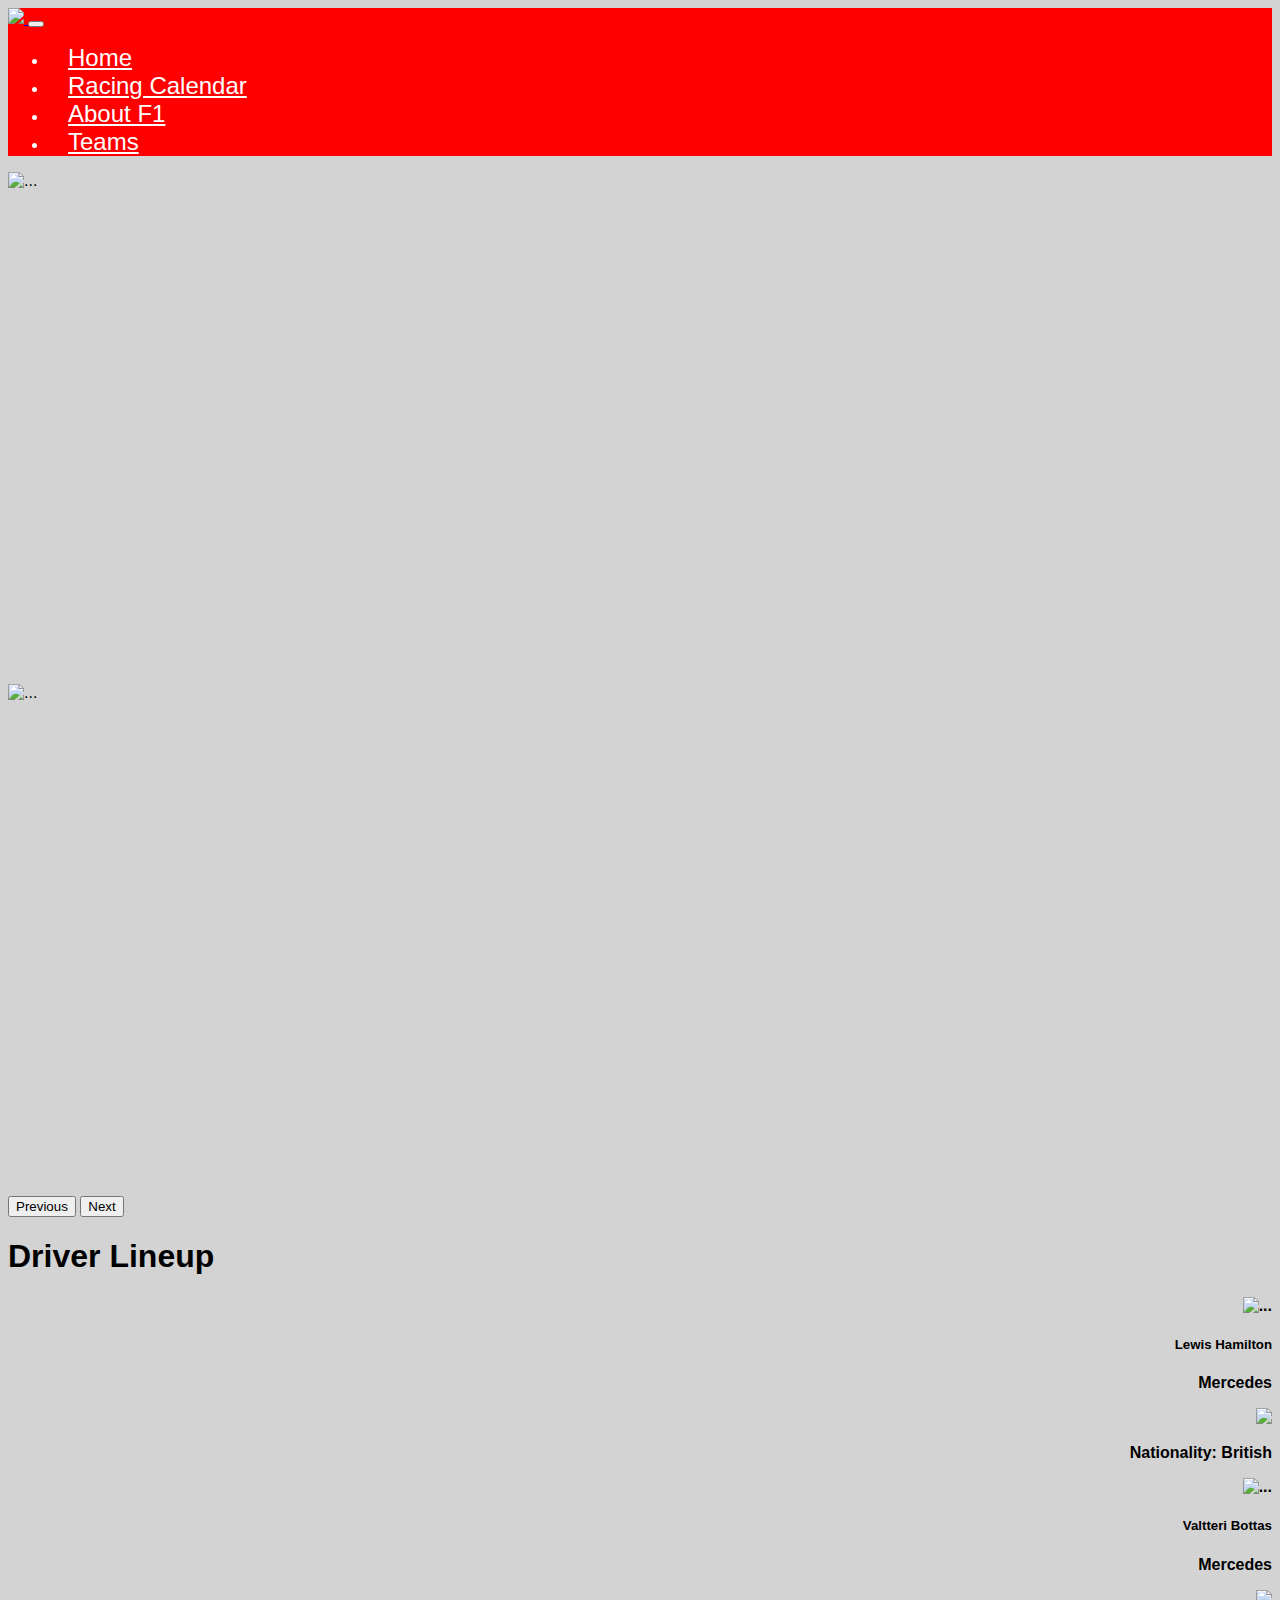
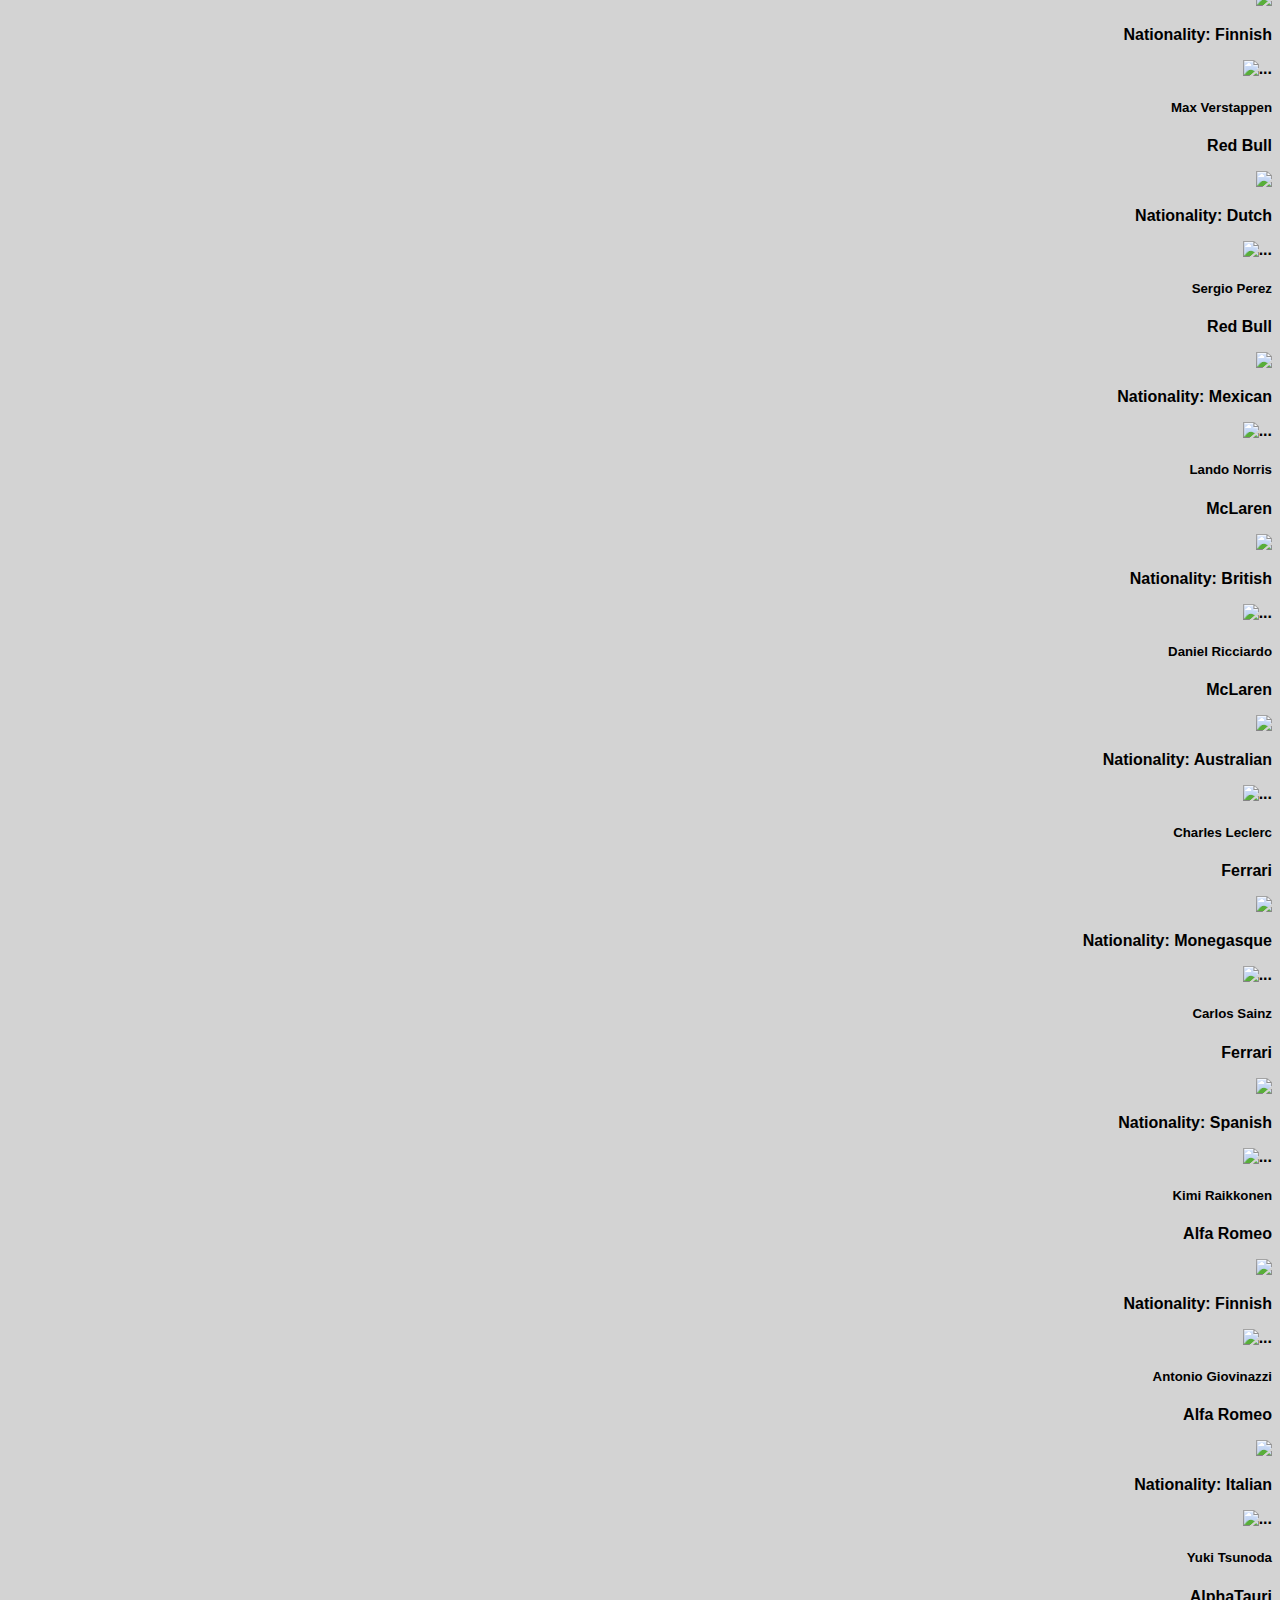
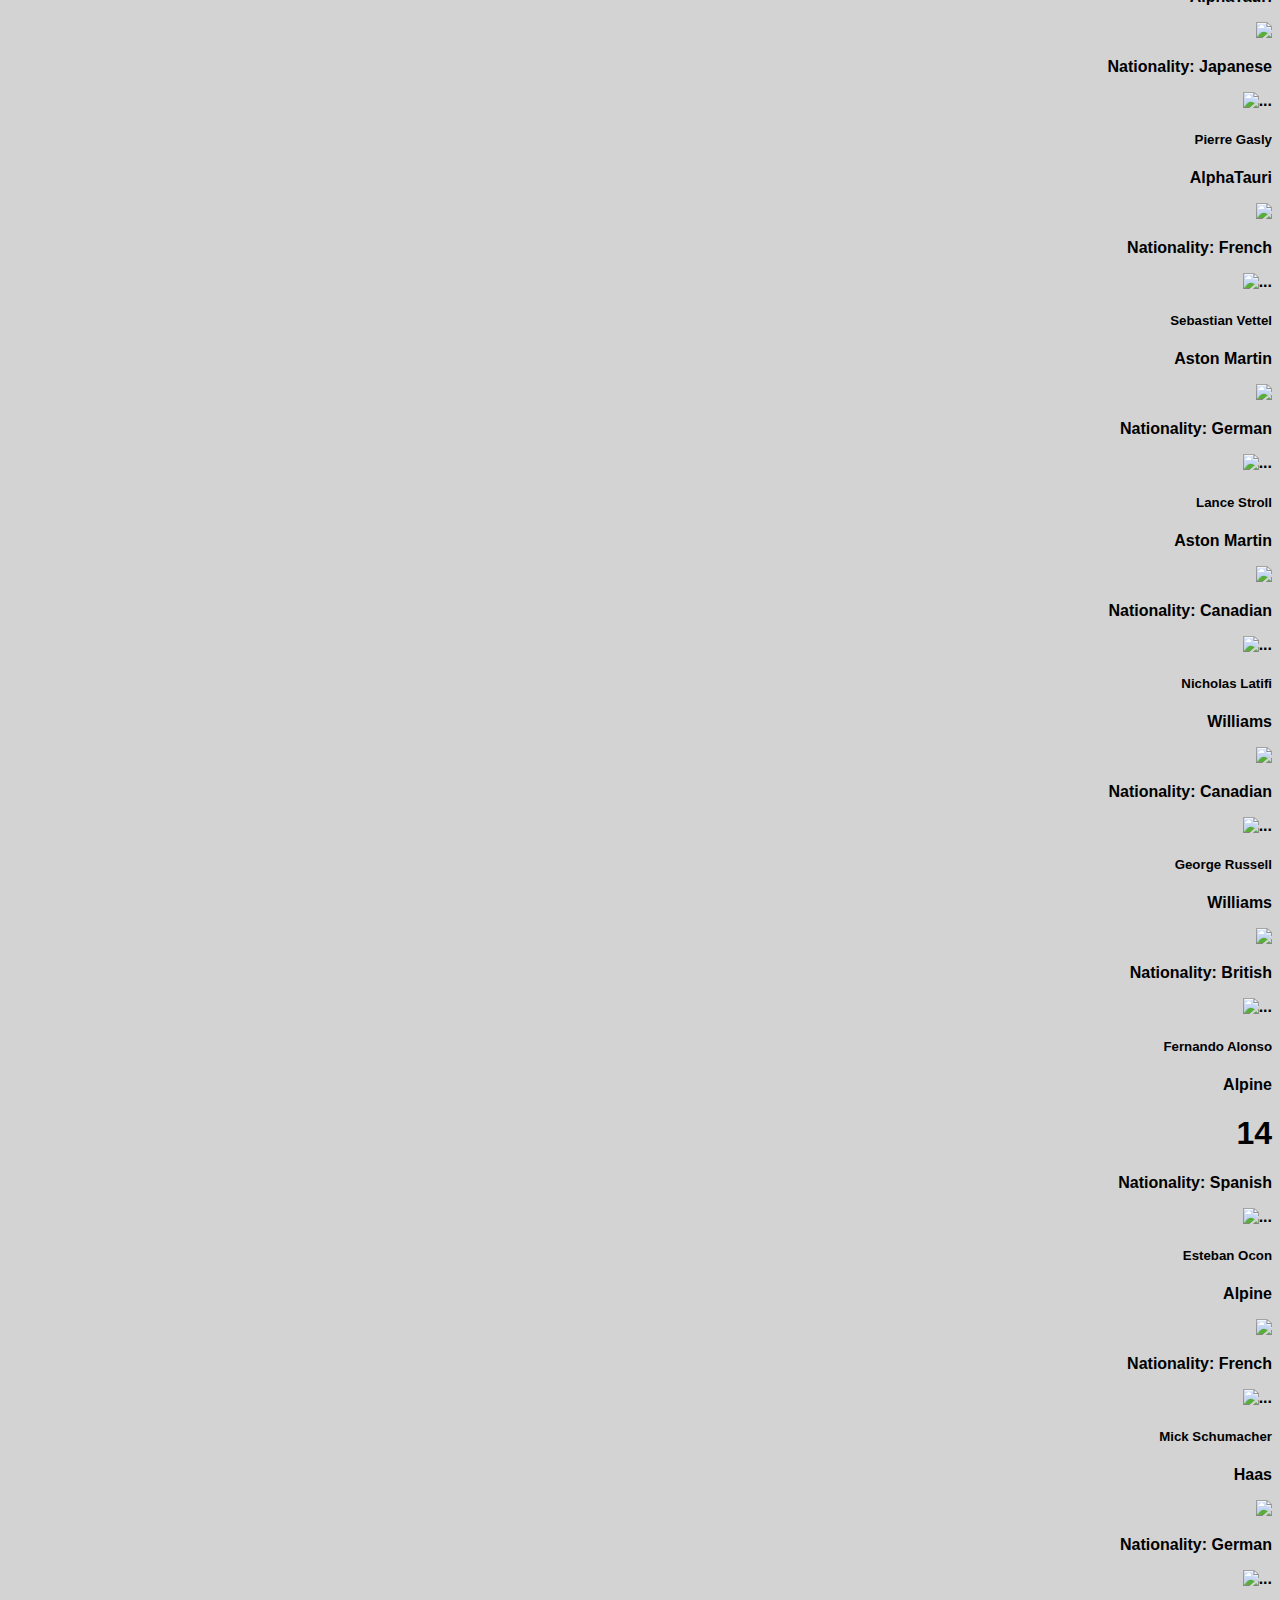
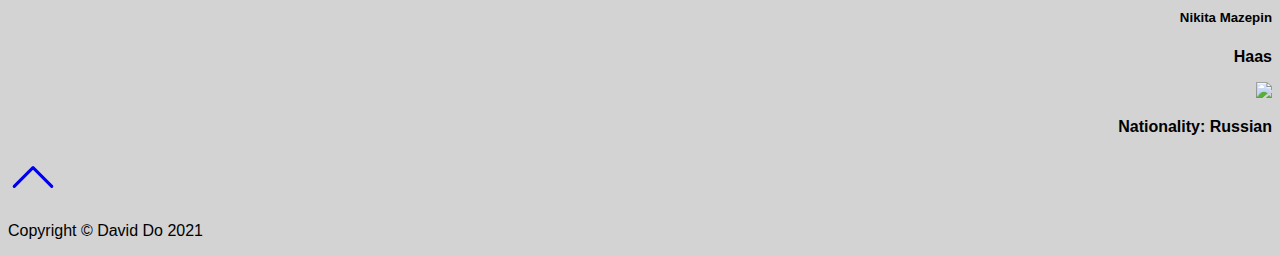
==== commit bb0a37e7: "about f1 added" ====
--- a/index.html
+++ b/index.html
@@ -12,12 +12,12 @@
         integrity="sha384-eOJMYsd53ii+scO/bJGFsiCZc+5NDVN2yr8+0RDqr0Ql0h+rP48ckxlpbzKgwra6" crossorigin="anonymous" />
 
     <link rel="preconnect" href="https://fonts.gstatic.com">
-    <link href="https://fonts.googleapis.com/css2?family=Montserrat:wght@300&display=swap" rel="stylesheet">
-
-    <title>David's F1 Fansite</title>
+    <link href="https://fonts.googleapis.com/css2?family=Nunito&display=swap" rel="stylesheet">
+
+    <title>David's F1 Fansite - Home</title>
 </head>
 
-<body>
+<body style="background-color: lightgray;">
     <nav class="navbar navbar-expand-lg">
         <div class="container-fluid">
             <a class="navbar-brand" href="index.html">
@@ -39,6 +39,9 @@
                     <li class="nav-item">
                         <a class="nav-link" href="calendar.html">Racing Calendar</a>
                     </li>
+                    <li class="nav-item">
+                        <a class="nav-link" href="about.html">About F1</a>
+                    </li>
                     <li class="nav-item dropdown">
                         <a class="nav-link dropdown-toggle" href="#" id="navbarDropdown" role="button"
                             data-bs-toggle="dropdown" aria-expanded="false">
@@ -80,80 +83,7 @@
                                     Romeo</a></li>
                         </ul>
                     </li>
-                    <li class="nav-item dropdown">
-                        <a class="nav-link dropdown-toggle" href="#" id="navbarDropdown" role="button"
-                            data-bs-toggle="dropdown" aria-expanded="false">
-                            Drivers
-                        </a>
-                        <ul class="dropdown-menu" aria-labelledby="navbarDropdown">
-                            <li><a class="dropdown-item" style="background-color:aquamarine; font-weight: bold;"
-                                    href="#">Lewis Hamilton</a></li>
-                            <li>
-                            <li><a class="dropdown-item" style="background-color:aquamarine; font-weight: bold;"
-                                    href="#">Valtteri Bottas</a></li>
-
-                            <li><a class="dropdown-item" style="background-color:red; font-weight: bold; color: white;"
-                                    href="#">Charles Leclerc</a></li>
-                            <li>
-                            <li><a class="dropdown-item" style="background-color:red; font-weight: bold; color: white;"
-                                    href="#">Carlos Sainz Jr.</a></li>
-
-                            <li><a class="dropdown-item" style="background-color:blue; font-weight: bold; color: white;"
-                                    href="#">Max Verstappen</a></li>
-                            <li>
-                            <li><a class="dropdown-item" style="background-color:blue; font-weight: bold; color: white;"
-                                    href="#">Sergio Perez</a></li>
-
-                            <li><a class="dropdown-item"
-                                    style="background-color:#004080; font-weight: bold; color: white;" href="#">Yuki
-                                    Tsunoda</a></li>
-                            <li>
-                            <li><a class="dropdown-item"
-                                    style="background-color:#004080; font-weight: bold; color: white;" href="#">Pierre
-                                    Gasly</a></li>
-
-                            <li><a class="dropdown-item" style="background-color:orange; font-weight: bold;"
-                                    href="#">Lando Norris</a></li>
-                            <li>
-                            <li><a class="dropdown-item" style="background-color:orange; font-weight: bold;"
-                                    href="#">Daniel Ricciardo</a></li>
-
-                            <li><a class="dropdown-item"
-                                    style="background-color:#3f60b9; font-weight: bold; color: white;" href="#">Fernando
-                                    Alonso</a></li>
-                            <li>
-                            <li><a class="dropdown-item"
-                                    style="background-color:#3f60b9; font-weight: bold; color: white;" href="#">Esteban
-                                    Ocon</a></li>
-
-                            <li><a class="dropdown-item" style="background-color:#31acff; font-weight: bold;"
-                                    href="#">George Russell</a></li>
-                            <li>
-                            <li><a class="dropdown-item" style="background-color:#31acff; font-weight: bold;"
-                                    href="#">Nicolas Latifi</a></li>
-
-                            <li><a class="dropdown-item" style="background-color:#ffffff; font-weight: bold;"
-                                    href="#">Mick Schumacher</a></li>
-                            <li>
-                            <li><a class="dropdown-item" style="background-color:#ffffff; font-weight: bold;"
-                                    href="#">Nikita Mazepin</a></li>
-
-                            <li><a class="dropdown-item"
-                                    style="background-color:#205020; font-weight: bold; color: white;"
-                                    href="#">Sebastian Vettel</a></li>
-                            <li>
-                            <li><a class="dropdown-item"
-                                    style="background-color:#205020; font-weight: bold; color: white;" href="#">Lance
-                                    Stroll</a></li>
-
-                            <li><a class="dropdown-item"
-                                    style="background-color:#5f1818; font-weight: bold; color: white;" href="#">Kimi
-                                    Raikkonen</a></li>
-                            <li><a class="dropdown-item"
-                                    style="background-color:#5f1818; font-weight: bold; color: white;" href="#">Antonio
-                                    Giovinazzi</a></li>
-                        </ul>
-                    </li>
+
                 </ul>
             </div>
         </div>
@@ -166,8 +96,8 @@
                     class="d-block w-100" alt="...">
             </div>
             <div class="carousel-item">
-                <img src="https://www.racefans.net/wp-content/uploads/2021/03/racefansdotnet-21-03-12-06-11-52-1-1.jpg"
-                    class="d-block w-100" style="margin-top: -400px" alt="...">
+                <img src="https://motorsport-magazine.s3.eu-west-1.amazonaws.com/wp-content/uploads/2020/08/19104118/McLaren-Ferrari-red-Bull-and-Mercedes-cars-lined-up-in-parc-ferme-after-the-2020-F1-Spanish-Grand-Prix.jpg"
+                    class="d-block w-100" alt="...">
             </div>
         </div>
         <button class="carousel-control-prev" type="button" data-bs-target="#carouselMain" data-bs-slide="prev">
@@ -187,8 +117,8 @@
     </div>
 
 
-    <div class="container-fluid">
-        <div class="row row-cols-2">
+    <div class="container-md">
+        <div class="row">
             <div class="col-sm">
                 <div class="card bg-dark text-white">
                     <img src="https://www.formula1.com/content/dam/fom-website/drivers/L/LEWHAM01_Lewis_Hamilton/lewham01.png.transform/2col-retina/image.png"
@@ -217,7 +147,7 @@
             </div>
         </div>
 
-        <div class="row row-cols-2">
+        <div class="row">
             <div class="col-sm">
                 <div class="card bg-dark text-white">
                     <img src="https://www.formula1.com/content/dam/fom-website/drivers/M/MAXVER01_Max_Verstappen/maxver01.png.transform/2col-retina/image.png"
@@ -246,7 +176,7 @@
             </div>
         </div>
 
-        <div class="row row-cols-2">
+        <div class="row">
             <div class="col-sm">
                 <div class="card bg-dark text-white">
                     <img src="https://www.formula1.com/content/dam/fom-website/drivers/L/LANNOR01_Lando_Norris/lannor01.png.transform/2col-retina/image.png"
@@ -272,11 +202,11 @@
                         <p>Nationality: Australian</p>
                     </div>
                 </div>
-        </div>
-        </div>
-        
-            
-        <div class="row row-cols-2">
+            </div>
+        </div>
+
+
+        <div class="row">
             <div class="col-sm">
                 <div class="card bg-dark text-white">
                     <img src="https://www.formula1.com/content/dam/fom-website/drivers/C/CHALEC01_Charles_Leclerc/chalec01.png.transform/2col-retina/image.png"
@@ -304,7 +234,7 @@
                 </div>
             </div>
         </div>
-        <div class="row row-cols-2">
+        <div class="row">
             <div class="col-sm">
                 <div class="card bg-dark text-white">
                     <img src="https://www.formula1.com/content/dam/fom-website/drivers/K/KIMRAI01_Kimi_R%C3%A4ikk%C3%B6nen/kimrai01.png.transform/2col-retina/image.png"
@@ -332,7 +262,7 @@
                 </div>
             </div>
         </div>
-        <div class="row row-cols-2">
+        <div class="row">
             <div class="col-sm">
                 <div class="card bg-dark text-white">
                     <img src="https://www.formula1.com/content/dam/fom-website/drivers/Y/YUKTSU01_Yuki_Tsunoda/yuktsu01.png.transform/2col-retina/image.png"
@@ -360,7 +290,7 @@
                 </div>
             </div>
         </div>
-        <div class="row row-cols-2">
+        <div class="row">
             <div class="col-sm">
                 <div class="card bg-dark text-white">
                     <img src="https://www.formula1.com/content/dam/fom-website/drivers/S/SEBVET01_Sebastian_Vettel/sebvet01.png.transform/2col-retina/image.png"
@@ -388,7 +318,7 @@
                 </div>
             </div>
         </div>
-        <div class="row row-cols-2">
+        <div class="row">
             <div class="col-sm">
                 <div class="card bg-dark text-white">
                     <img src="https://www.formula1.com/content/dam/fom-website/drivers/N/NICLAF01_Nicholas_Latifi/niclaf01.png.transform/2col-retina/image.png"
@@ -416,7 +346,7 @@
                 </div>
             </div>
         </div>
-        <div class="row row-cols-2">
+        <div class="row">
             <div class="col-sm">
                 <div class="card bg-dark text-white">
                     <img src="https://www.formula1.com/content/dam/fom-website/drivers/F/FERALO01_Fernando_Alonso/feralo01.png.transform/2col-retina/image.png"
@@ -443,7 +373,7 @@
                 </div>
             </div>
         </div>
-        <div class="row row-cols-2">
+        <div class="row">
             <div class="col-sm">
                 <div class="card bg-dark text-white">
                     <img src="https://www.formula1.com/content/dam/fom-website/drivers/M/MICSCH02_Mick_Schumacher/micsch02.png.transform/2col-retina/image.png"
@@ -498,8 +428,12 @@
 
     <!-- FOOTER -->
     <footer class="container">
-        <p class="float-end"><a href="#">Back to top</a></p>
-        <p>&copy; 2017–2021 Company, Inc. &middot; <a href="#">Privacy</a> &middot; <a href="#">Terms</a></p>
+        <p class="float-end"><a href="#">
+            <svg xmlns="http://www.w3.org/2000/svg" width="50" height="50" fill="currentColor" class="bi bi-chevron-up" viewBox="0 0 16 16">
+                <path fill-rule="evenodd" d="M7.646 4.646a.5.5 0 0 1 .708 0l6 6a.5.5 0 0 1-.708.708L8 5.707l-5.646 5.647a.5.5 0 0 1-.708-.708l6-6z"/>
+              </svg>
+        </a></p>
+        <p>Copyright © David Do 2021</p>
     </footer>
 
     <script src="https://cdn.jsdelivr.net/npm/bootstrap@5.0.0-beta3/dist/js/bootstrap.bundle.min.js"
